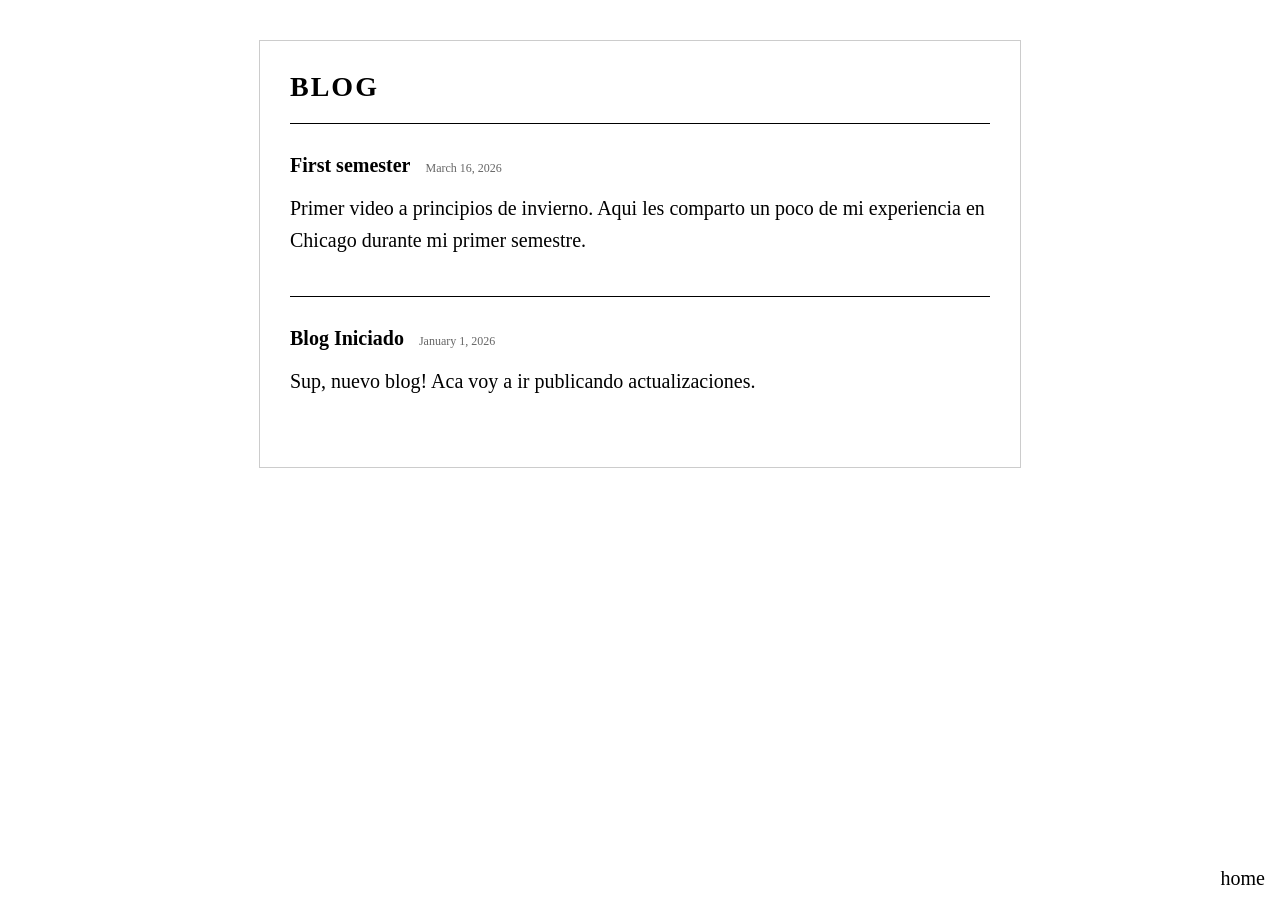
==== blog.html @ cf9ca045 "Cambios generales de estructura" ====
<!doctype html>
<html lang="en">
  <head>
    <meta charset="UTF-8" />
    <meta name="viewport" content="width=device-width, initial-scale=1.0" />
    <title>Blog - Eduardo Howard</title>
    <link rel="stylesheet" href="/index.css" />
    <style>
      .blog-container {
        width: 700px;
        margin: 40px auto;
        background: white;
        border: 1px solid #ccc;
        padding: 30px;
      }

      .blog-header {
        border-bottom: 1px solid #000;
        padding-bottom: 20px;
        margin-bottom: 30px;
      }

      .blog-header h1 {
        margin: 0;
        font-size: 28px;
        letter-spacing: 2px;
      }

      .blog-post {
        margin-bottom: 40px;
      }

      .blog-post-header {
        margin-bottom: 15px;
      }

      .blog-post h2 {
        font-size: 20px;
        margin: 0 0 5px;
        display: inline;
      }

      .blog-post .date {
        font-size: 12px;
        color: #666;
        margin-left: 10px;
      }

      .blog-post-content {
        line-height: 1.6;
      }

      .blog-post-content p {
        margin: 0;
      }

      .blog-divider {
        border: none;
        border-top: 1px solid #000;
        margin: 30px 0;
      }

      .home_link {
        position: fixed;
        bottom: 10px;
        right: 10px;
      }

      .home_link a {
        color: rgb(0, 0, 0);
        text-decoration: none;
        margin: 0 5px;
      }
    </style>
  </head>
  <body class="body">
    <div class="blog-container">
      <div class="blog-header">
        <h1>BLOG</h1>
      </div>

      <div class="blog-post">
        <div class="blog-post-header">
          <h2>First semester</h2>
          <span class="date">March 16, 2026</span>
        </div>
        <div class="blog-post-content">
          <p>
            Primer video a principios de invierno. Aqui les comparto un poco de
            mi experiencia en Chicago durante mi primer semestre.
          </p>
        </div>
      </div>

      <hr class="blog-divider" />

      <div class="blog-post">
        <div class="blog-post-header">
          <h2>Blog Iniciado</h2>
          <span class="date">January 1, 2026</span>
        </div>
        <div class="blog-post-content">
          <p>Sup, nuevo blog! Aca voy a ir publicando actualizaciones.</p>
        </div>
      </div>
    </div>

    <div class="home_link">
      <a href="home.html">home</a>
    </div>
  </body>
</html>
---- index.css ----
.body {
  color: rgb(0, 0, 0);
  font-family: Times New Roman;
  font-size: 20px;
  background-color: rgb(255, 255, 255);
  /*background-image: url('foto9.jpg');*/
  background-size: cover;
  background-repeat: no-repeat;
  background-position: center;
  background-attachment: fixed;
}
.container {
  text-align: center;
  display: flex;
  flex-direction: column;
  align-items: center;
  justify-content: center;
  min-height: 80vh;
}

.timer-row {
  display: flex;
  align-items: baseline;
  gap: 8px;
}

.subtitle {
  margin: 0;
  font-size: 1pc;
}

.copyright {
  position: absolute;
  bottom: 10px;
  left: 10px;
  text-shadow: 0px 0px 0px black;
}

.copyright a {
  color: black;
  text-decoration: none;
}

.footerlinks {
  position: absolute;
  bottom: 10px;
  right: 10px;
}

.footerlinks a {
  color: rgb(0, 0, 0);
  text-decoration: none;
  margin: 0 5px;
}

#reloj {
  font-size: 1pc;
  font-family: Times New Roman;
  margin-top: 20px;
  color: blue;
}

.carousel {
  position: relative;
  width: 300px;
  height: 300px;
  margin: 0 auto 20px;
  overflow: hidden;
  border-radius: 10px;
}

.carousel-track {
  width: 100%;
  height: 100%;
}

.carousel-slide {
  width: 100%;
  height: 100%;
  object-fit: cover;
  display: none;
}

.carousel-slide.active {
  display: block;
}

.carousel-btn {
  position: absolute;
  top: 50%;
  transform: translateY(-50%);
  background: rgba(0, 0, 0, 0.5);
  color: white;
  border: none;
  padding: 10px 15px;
  cursor: pointer;
  font-size: 18px;
}

.carousel-btn.prev {
  left: 10px;
}

.carousel-btn.next {
  right: 10px;
}

.carousel-btn:hover {
  background: rgba(0, 0, 0, 0.8);
}
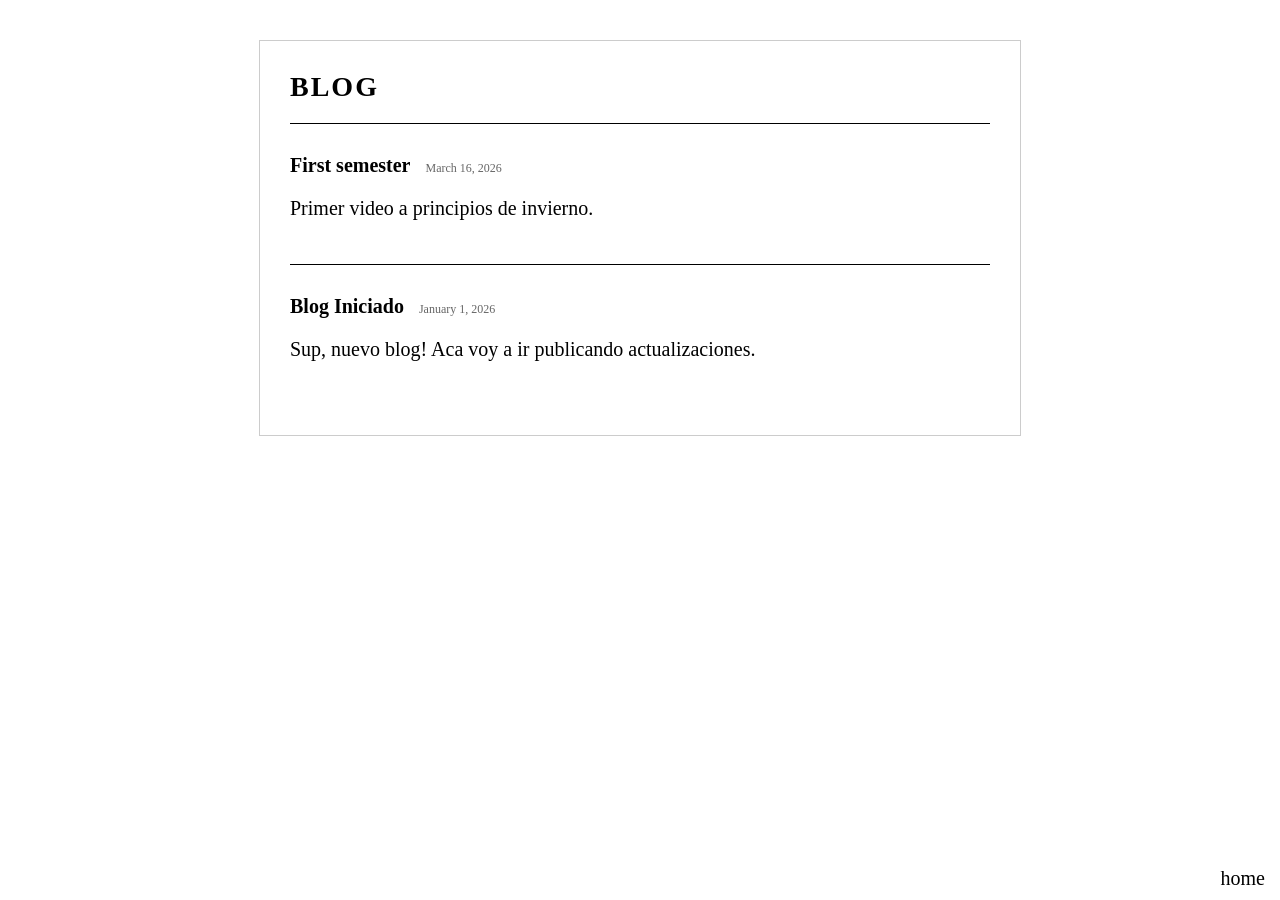
==== commit 51242148: "Cambios generales de estructura" ====
--- a/blog.html
+++ b/blog.html
@@ -85,10 +85,7 @@
           <span class="date">March 16, 2026</span>
         </div>
         <div class="blog-post-content">
-          <p>
-            Primer video a principios de invierno. Aqui les comparto un poco de
-            mi experiencia en Chicago durante mi primer semestre.
-          </p>
+          <p>Primer video a principios de invierno.</p>
         </div>
       </div>
 
